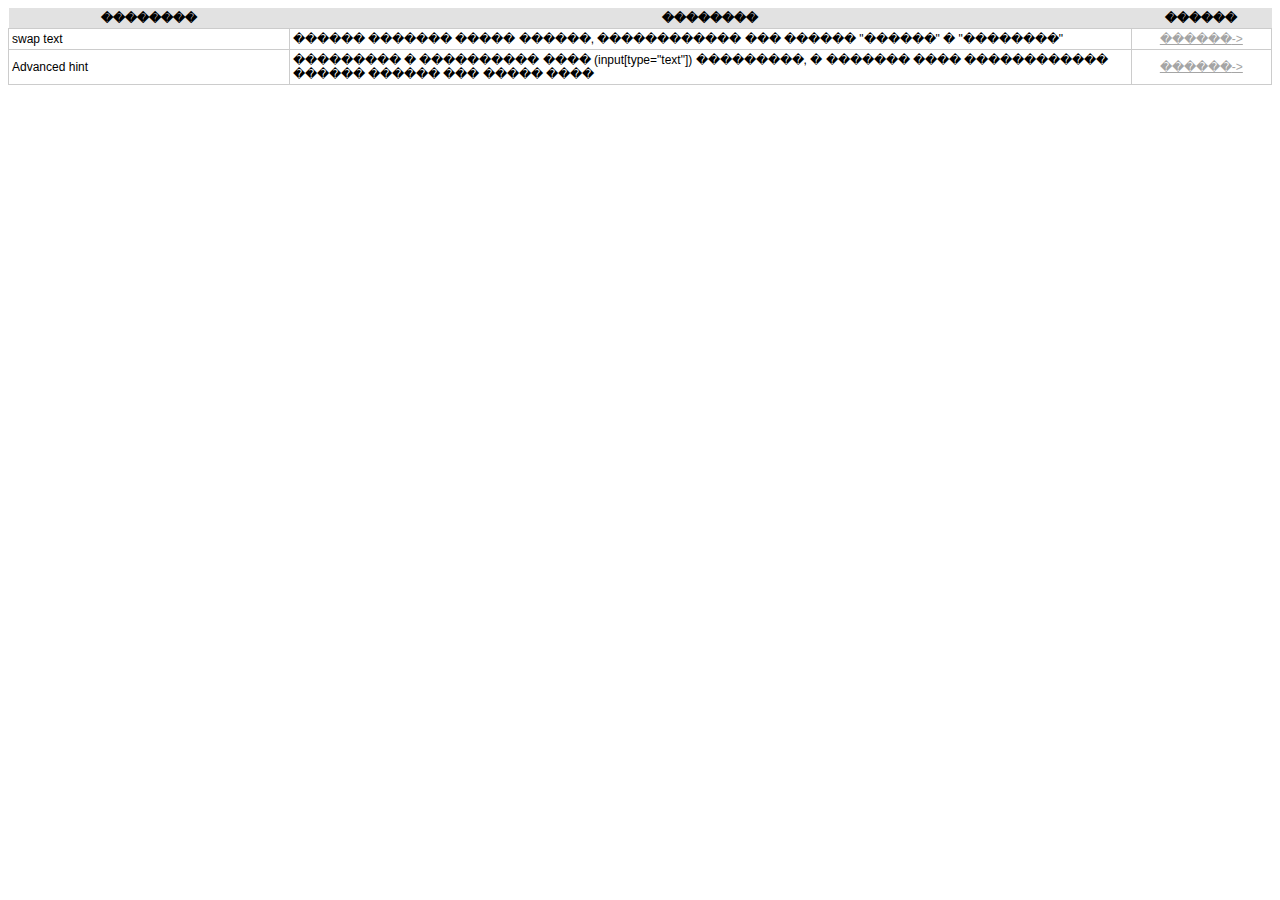
==== index.html @ 03d35b88 "first commit" ====
<!DOCTYPE HTML PUBLIC "-//W3C//DTD HTML 4.01 Transitional//EN"
        "http://www.w3.org/TR/html4/loose.dtd">
<html>
<head>
    <title>my jQuery plugins</title>

    <style type="text/css">
        a {color: #a5a5a5;}
        a:hover {color: #ccc;}
        a:after {content: "->"}

        .main {width: 100%; border-collapse: collapse; font: normal 12px Arial;}
        .main th {background: #e2e2e2; padding: 3px;}

        .main td {border: 1px #ccc solid; padding: 3px;}

        .more {text-align: center;}

        .w10 {width: 10%;}
        .w20 {width: 20%;}
        .w60 {width: 60%;}
    </style>

</head>
<body>

<table class="main">
    <thead>
        <tr>
            <th class="w20">��������</th>
            <th class="w60">��������</th>
            <th class="w10">������</th>
        </tr>
    </thead>
    <tbody>
        <tr>
            <td>swap text</td>
            <td>������ ������� ����� ������, ������������ ��� ������ "������" � "��������"</td>
            <td class="more"><a href="/plugins/swaptext/index.html">������</a></td>
        </tr>

        <tr>
            <td>Advanced hint</td>
            <td>
                ��������� � ���������� ���� (input[type="text"]) ���������,
                � ������� ���� ������������ ������ ������ ��� ����� ����
            </td>
            <td class="more"><a href="/plugins/advanced_hint/index.html">������</a></td>
        </tr>

    </tbody>
</table>




</body>
</html>
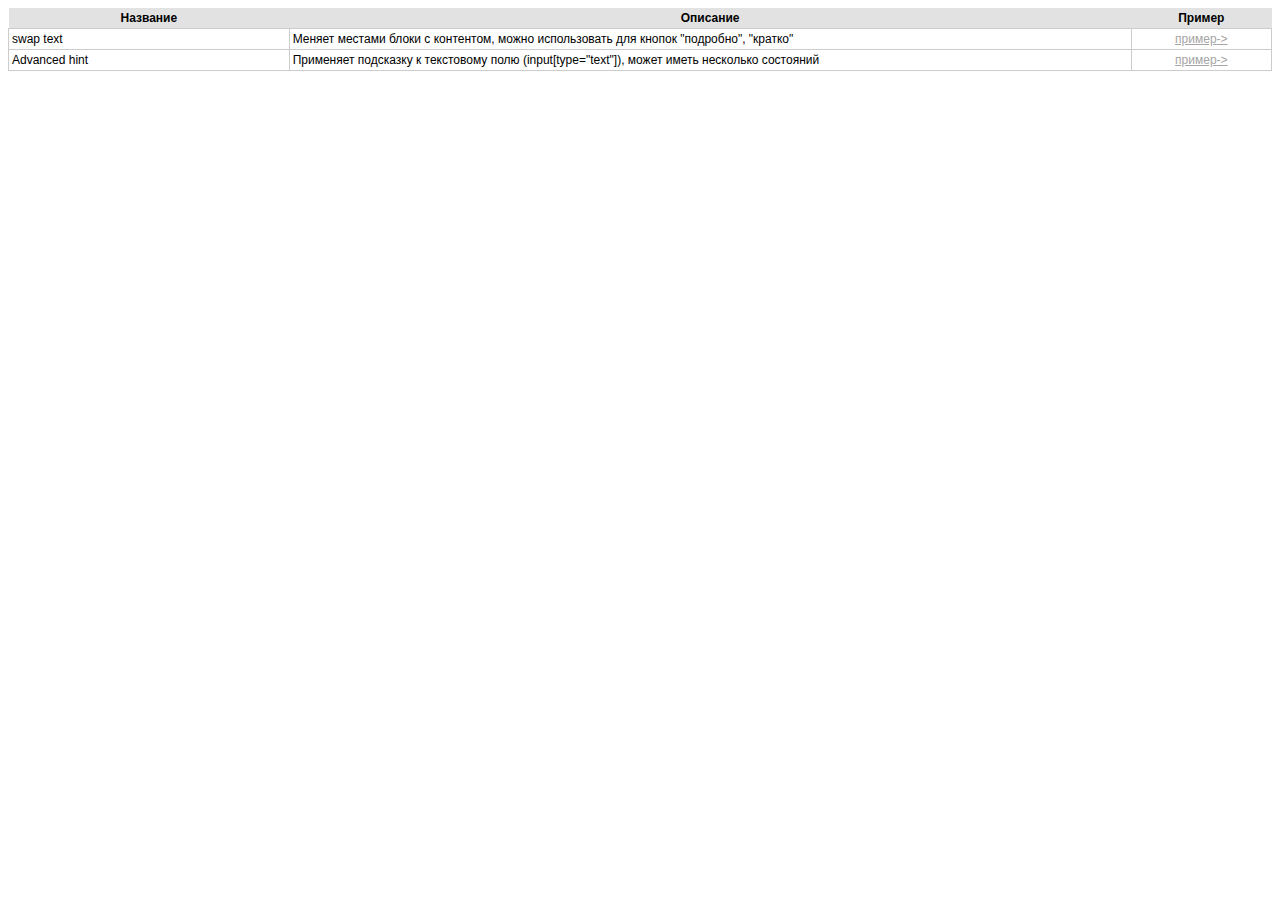
==== commit 43b9ba54: "08.05.2012" ====
--- a/index.html
+++ b/index.html
@@ -4,22 +4,7 @@
 <head>
     <title>my jQuery plugins</title>
 
-    <style type="text/css">
-        a {color: #a5a5a5;}
-        a:hover {color: #ccc;}
-        a:after {content: "->"}
-
-        .main {width: 100%; border-collapse: collapse; font: normal 12px Arial;}
-        .main th {background: #e2e2e2; padding: 3px;}
-
-        .main td {border: 1px #ccc solid; padding: 3px;}
-
-        .more {text-align: center;}
-
-        .w10 {width: 10%;}
-        .w20 {width: 20%;}
-        .w60 {width: 60%;}
-    </style>
+    <link rel="stylesheet" href="style.css" />
 
 </head>
 <body>
@@ -27,25 +12,25 @@
 <table class="main">
     <thead>
         <tr>
-            <th class="w20">��������</th>
-            <th class="w60">��������</th>
-            <th class="w10">������</th>
+            <th class="w20">Название</th>
+            <th class="w60">Описание</th>
+            <th class="w10">Пример</th>
         </tr>
     </thead>
     <tbody>
         <tr>
             <td>swap text</td>
-            <td>������ ������� ����� ������, ������������ ��� ������ "������" � "��������"</td>
-            <td class="more"><a href="/plugins/swaptext/index.html">������</a></td>
+            <td>Меняет местами блоки с контентом, можно использовать для кнопок "подробно", "кратко"</td>
+            <td class="more"><a href="/plugins/swaptext/index.html">пример</a></td>
         </tr>
 
         <tr>
             <td>Advanced hint</td>
             <td>
-                ��������� � ���������� ���� (input[type="text"]) ���������,
-                � ������� ���� ������������ ������ ������ ��� ����� ����
+                Применяет подсказку к текстовому полю (input[type="text"]),
+                может иметь несколько состояний
             </td>
-            <td class="more"><a href="/plugins/advanced_hint/index.html">������</a></td>
+            <td class="more"><a href="/plugins/advanced_hint/index.html">пример</a></td>
         </tr>
 
     </tbody>
--- a/style.css
+++ b/style.css
@@ -0,0 +1,14 @@
+a {color: #a5a5a5;}
+a:hover {color: #ccc;}
+a:after {content: "->"}
+
+.main {width: 100%; border-collapse: collapse; font: normal 12px Arial;}
+.main th {background: #e2e2e2; padding: 3px;}
+
+.main td {border: 1px #ccc solid; padding: 3px;}
+
+.more {text-align: center;}
+
+.w10 {width: 10%;}
+.w20 {width: 20%;}
+.w60 {width: 60%;}